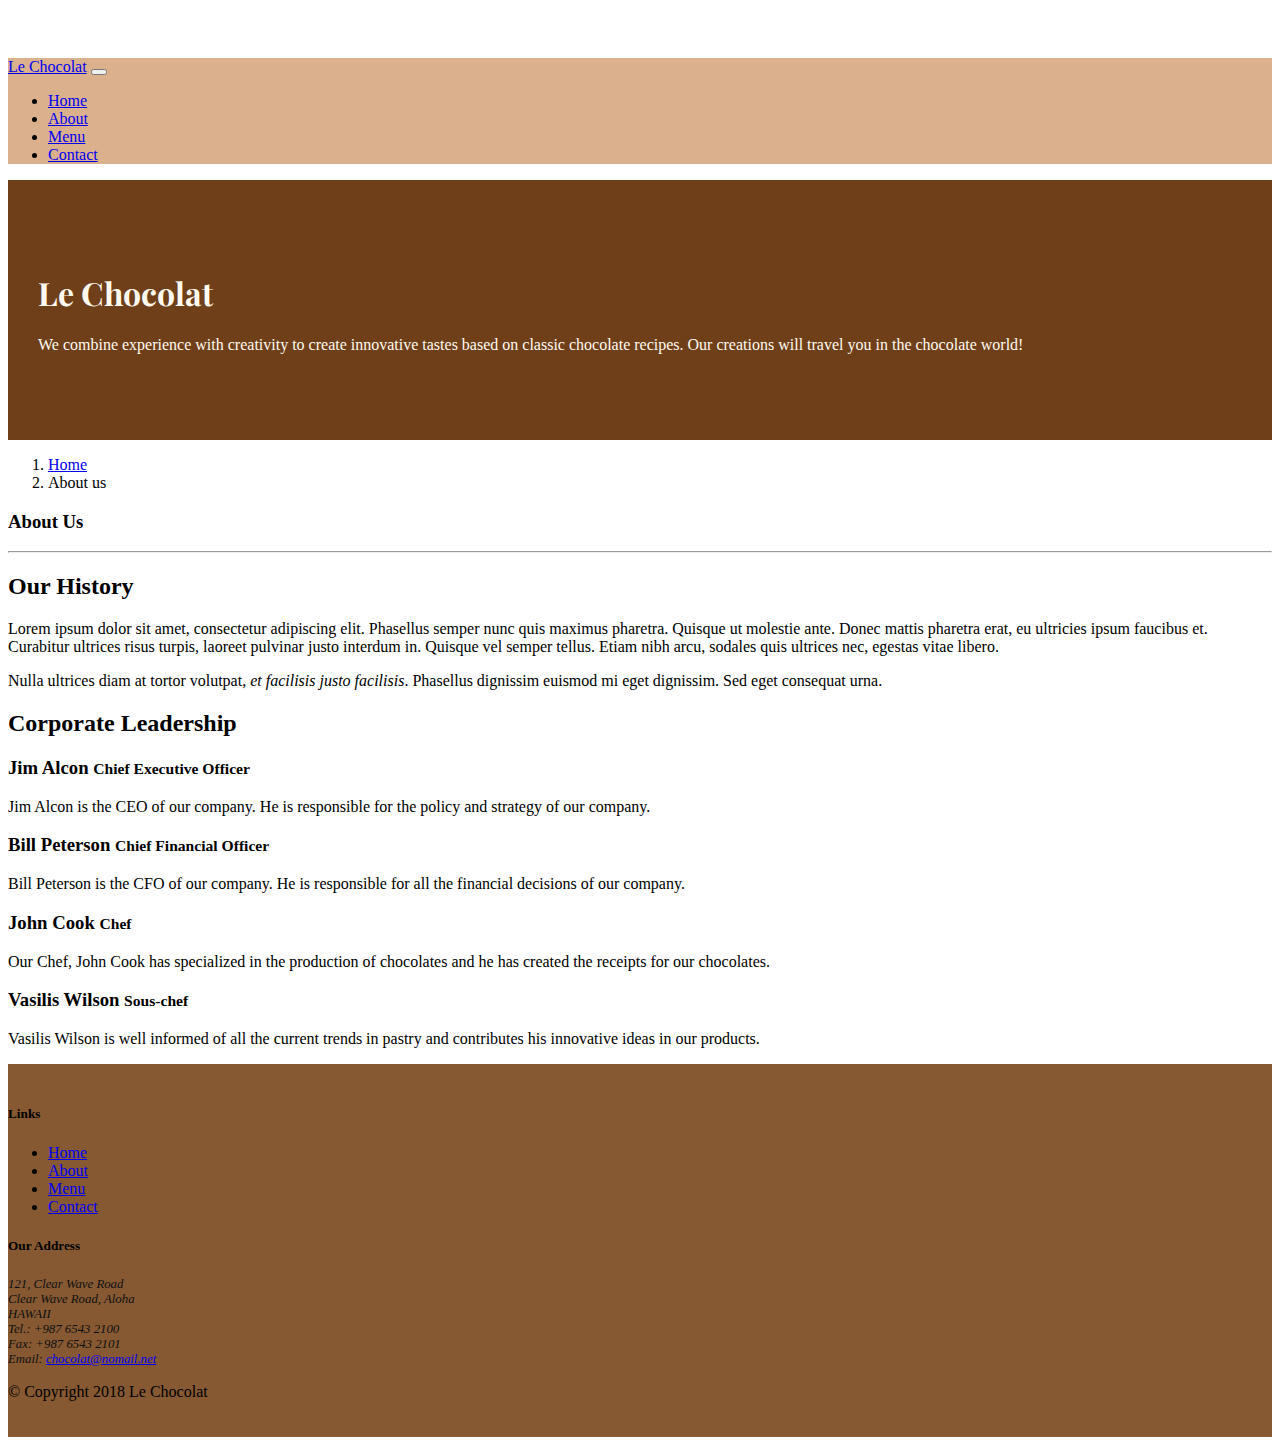
==== aboutus.html @ 6092f36c "Icon Fonts" ====
<!DOCTYPE html>
<html lang="en">

<head>

     <!-- Required meta tags always come first -->
     <meta charset="utf-8">
     <meta name="viewport" content="width=device-width, initial-scale=1, shrink-to-fit=no">
     <meta http-equiv="x-ua-compatible" content="ie=edge">
     <!-- Bootstrap CSS -->
     <link rel="stylesheet" href="node_modules/bootstrap/dist/css/bootstrap.min.css">

     <!--icon css-->
     <link rel="stylesheet" href="node_modules/font-awesome/css/font-awesome.min.css">

     <link href="https://fonts.googleapis.com/css?family=Playfair+Display&display=swap" rel="stylesheet"> 

     <!--My style sheet after bootstrap CSS-->
    <link href="css/styles.css" rel="stylesheet">
    
    <title>Le Chocolat</title>

</head>

<body>

    <nav class="navbar navbar-expand-md navbar-light bg-light fixed-top ">
                <div class="container">
                    <a class="navbar-brand" href="./index.html">Le Chocolat</a>
                    <button class="navbar-toggler" type="button" data-toggle="collapse" data-target="#Navbar">
                            <span class="navbar-toggler-icon"></span>
                    </button>
                    <div class="collapse navbar-collapse" id="Navbar">
                        <ul class="navbar-nav">
                            <li class="nav-item"><a class="nav-link" href="./index.html"><span class="fa fa-home fa-lg"></span> Home</a></li>
                            <li class="nav-item active"><a class="nav-link" href="#"><span class="fa fa-info fa-lg"></span> About</a></li>
                            <li class="nav-item"><a class="nav-link" href="#"><span class="fa fa-list fa-lg"></span> Menu</a></li>
                            <li class="nav-item"><a class="nav-link" href="#"><span class="fa fa-address-card fa-lg"></span> Contact</a></li>
                        </ul>
                       
                           
                    </div>
                </div>
    </nav>

    <header class="jumbotron">
        <div class="container">
            <div class="row row-header">
                <div class="col-12 col-sm-8">
                    <h1 id="chocolat">Le Chocolat</h1>
                    <p>We combine experience with creativity to create innovative tastes based on classic chocolate recipes. Our creations will travel you in the chocolate world!</p>
                </div>
                <div class="col col-sm">
                </div>
            </div>
        </div>
    </header>
    
    <nav aria-label="breadcrumb">
            <ol class="breadcrumb">
                    <li class="breadcrumb-item"><a href="./index.html">Home</a></li>
                    <li class="breadcrumb-item active" aria-current="page">About us</li>
            </ol>

    </nav>
    

    <div class="container">
        <div class="row">
            <div class="col-12">
               <h3>About Us</h3>
               <hr>
            </div>
        </div>
        
        <div class="row"> 
            <div class="col-sm-6">
                <h2>Our History</h2>
                <p>Lorem ipsum dolor sit amet, consectetur adipiscing elit. Phasellus semper nunc quis maximus pharetra. Quisque ut molestie ante. Donec mattis pharetra erat, eu ultricies ipsum faucibus et. Curabitur ultrices risus turpis, laoreet pulvinar justo interdum in. Quisque vel semper tellus. Etiam nibh arcu, sodales quis ultrices nec, egestas vitae libero. </p>
                <p>Nulla ultrices diam at tortor volutpat, <em>et facilisis justo facilisis</em>. Phasellus dignissim euismod mi eget dignissim. Sed eget consequat urna. </p>
            </div>
            <div class="col col-sm">
            </div>
        </div>


        <div class ="row"> 
            <div>
                <h2>Corporate Leadership</h2>
                <h3>Jim Alcon <small>Chief Executive Officer </small></h3>
                <p>Jim Alcon is the CEO of our company. He is responsible for the policy and strategy of our company. </p>
                <h3>Bill Peterson  <small>Chief Financial Officer </small></h3>
                <p>Bill Peterson is the CFO of our company. He is responsible for all the financial decisions of our company. </p>
                <h3>John Cook <small>Chef</small></h3>
                <p>Our Chef, John Cook has specialized in the production of chocolates and he has created the receipts for our chocolates. </p>
                <h3>Vasilis Wilson  <small>Sous-chef </small></h3>
                <p>Vasilis Wilson is well informed of all the current trends in pastry and contributes his innovative ideas in our products. </p>
            </div>
       </div>

    </div>

    <footer class="footer">
        <div class="container">
            <div class="row">             
                <div class="col-5 offset-1 col-sm-2">
                    <h5>Links</h5>
                    <ul class="list-unstyled">
                        <li><a href="#">Home</a></li>
                        <li><a href="#">About</a></li>
                        <li><a href="#">Menu</a></li>
                        <li><a href="#">Contact</a></li>
                    </ul>
                </div>
               

                <div class="col-6 col-sm-5">
                    <h5>Our Address</h5>
                    <address>
                        121, Clear Wave Road<br>
                        Clear Wave Road, Aloha<br>
                        HAWAII<br>
                        <i class="fa fa-phone fa-lg"></i> Tel.: +987 6543 2100<br>
                        <i class="fa fa-fax fa-lg"></i> Fax: +987 6543 2101<br>
                        <i class="fa fa-envelope fa-lg"></i> Email: <a href="mailto:chocolat@nomail.net">chocolat@nomail.net</a>
		           </address>
                </div>
                <div class="col-sm align-self-center">
                        <div style="text-align:center">
                                <a class="btn btn-social-icon btn-google-plus" href ="http://google.com/+">
                                    <i class="fa fa-google-plus"></i></a>
                                <a class="btn btn-social-icon btn-facebook" href="http://www.facebook.com/profile.php?id=">
                                    <i class="fa fa-facebook"></i></a>
                                <a class="btn btn-social-icon btn-linkedin" href="http://www.linkedin.com/in/">
                                    <i class="fa fa-linkedin"></i></a>
                                <a class="btn btn-social-icon btn-twitter" href="http://twitter.com/">
                                    <i class="fa fa-twitter"></i></a>
                                <a class="btn btn-social-icon btn-youtube" href="http://youtube.com/">
                                    <i class="fa fa-youtube"></i></a>
                                <a class="btn btn-social-icon" href="mailto:">
    <i class="fa fa-envelope-o"></i></a>
                            </div>
                </div>
           </div>
           <div class="row justify-content-center">             
                <div class="col-auto">
                    <p>&copy; Copyright 2018 Le Chocolat</p>
                </div>
           </div>
        </div>
    </footer>
      

   

    <!-- jQuery first, then Tether, then Bootstrap JS. -->
    <script src="node_modules/jquery/dist/jquery.min.js"></script>
    <script src="node_modules/tether/dist/js/tether.min.js"></script>
    <script src="node_modules/popper.js/dist/umd/popper.min.js"></script>
    <script src="node_modules/bootstrap/dist/js/bootstrap.min.js"></script>

</body>

</html>
---- css/styles.css ----
.row-header{
    margin:0px auto;
    padding:0px;
}
.row-content {
    margin:0px auto;
    padding: 50px 0px 50px 0px;
    border-bottom: 1px ridge;
    min-height:400px;
}
.footer{
    background-color: #865933;
    margin:0px auto;
    padding: 20px 0px 20px 0px;
}
.jumbotron {
    padding:70px 30px 70px 30px;
    margin:0px auto;
    background: #6E3F19;
    color:floralwhite;
}
address{
    font-size:80%;
    margin:0px;
    color:#0f0f0f;
}
body{
    padding:50px 0px 0px 0px;
    z-index:0;
}
.bg-light {
    background-color: #dbb08d !important;
}
#chocolat{
    font-family: 'Playfair Display', serif;
}
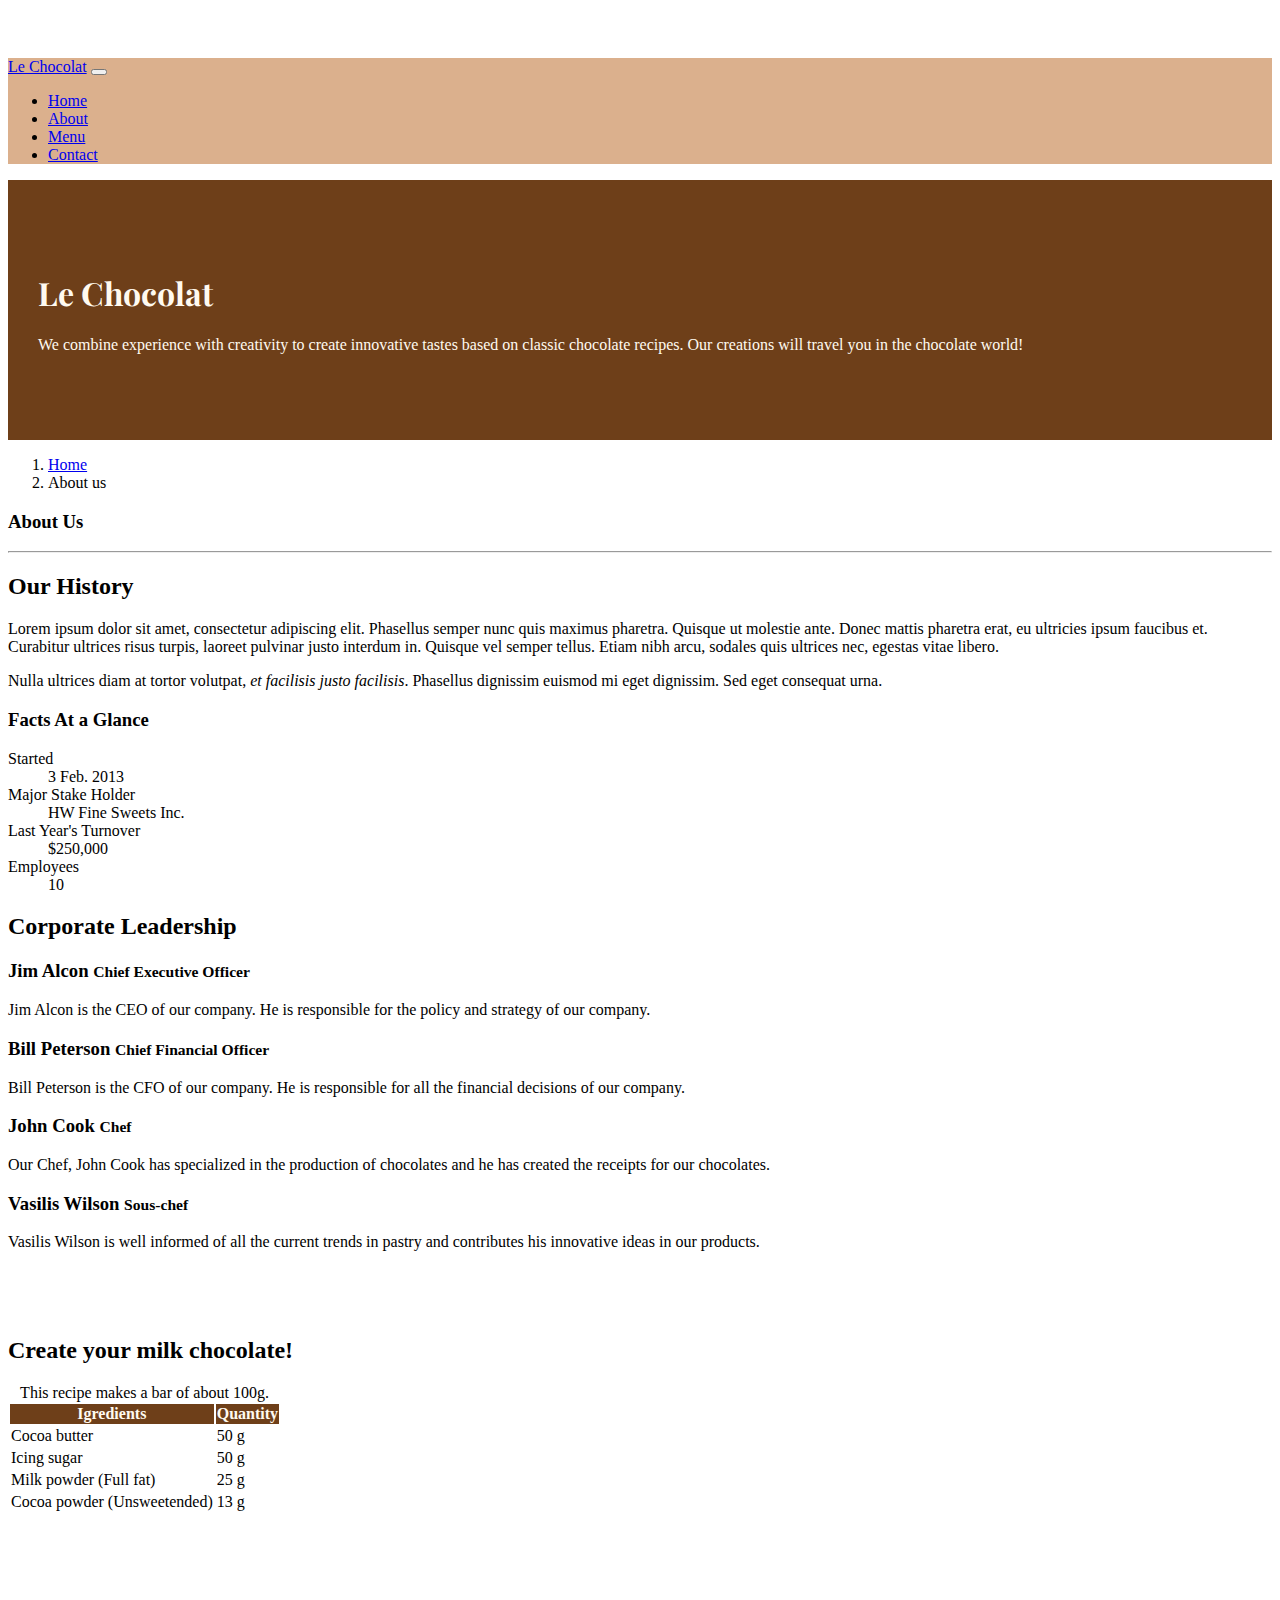
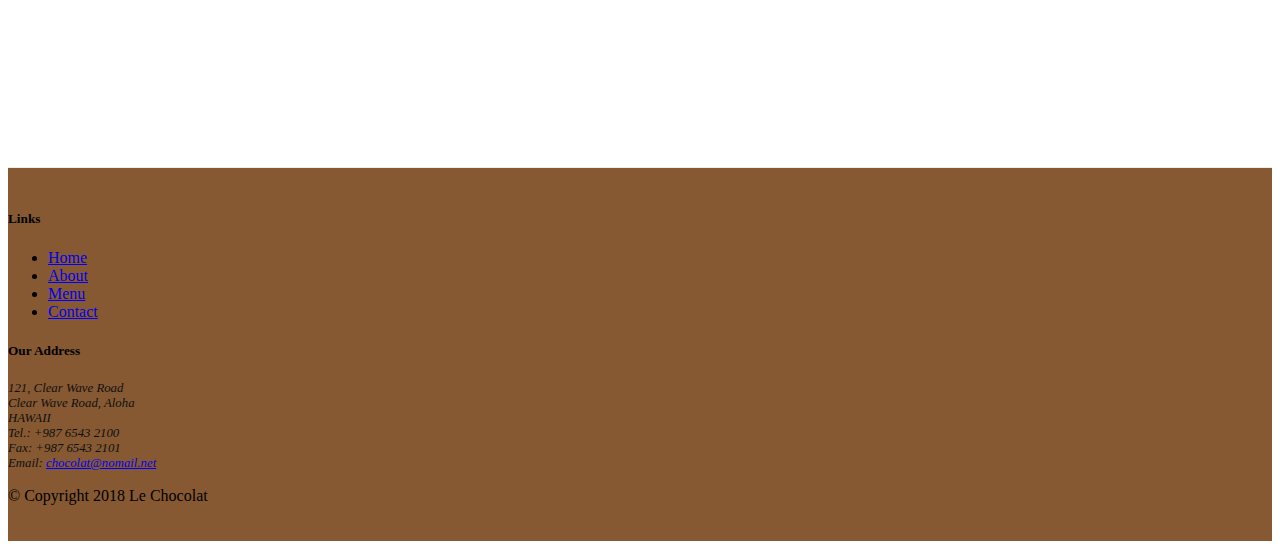
==== commit 6d7cccf8: "Tables and Cards" ====
--- a/aboutus.html
+++ b/aboutus.html
@@ -80,6 +80,21 @@
                 <p>Nulla ultrices diam at tortor volutpat, <em>et facilisis justo facilisis</em>. Phasellus dignissim euismod mi eget dignissim. Sed eget consequat urna. </p>
             </div>
             <div class="col col-sm">
+                    <div class="card">
+                            <h3 class="card-header bg-secondary text-white">Facts At a Glance</h3>
+                            <div class="card-body">
+                                <dl class="row">
+                                    <dt class="col-6">Started</dt>
+                                    <dd class="col-6">3 Feb. 2013</dd>
+                                    <dt class="col-6">Major Stake Holder</dt>
+                                    <dd class="col-6">HW Fine Sweets Inc.</dd>
+                                    <dt class="col-6">Last Year's Turnover</dt>
+                                    <dd class="col-6">$250,000</dd>
+                                    <dt class="col-6">Employees</dt>
+                                    <dd class="col-6">10</dd>
+                                </dl>
+                            </div>
+                    </div>
             </div>
         </div>
 
@@ -97,6 +112,43 @@
                 <p>Vasilis Wilson is well informed of all the current trends in pastry and contributes his innovative ideas in our products. </p>
             </div>
        </div>
+
+       <div class="row row-content">
+            <div class="col-12 col-sm-9">
+                 <h2> Create your milk chocolate!</h2>
+                 <div class="table-responsive">
+                        <table class="table table-hover">
+                        <caption>This recipe makes a bar of about 100g.</caption>
+                        <thead class="thead-dark">
+                            <tr>
+                                <th>Igredients</th>
+                                <th>Quantity</th>
+                            </tr>
+                        </thead>
+                        <tbody>
+                            <tr >
+                                <td>Cocoa butter</td>
+                                <td>50 g</td>
+                            </tr>
+                            <tr>
+                                <td>Icing sugar</td>
+                                <td>50 g</td>
+                            </tr>
+                            <tr>
+                                <td>Milk powder (Full fat)</td>
+                                <td>25 g</td>
+                            </tr>
+                            <tr>
+                                <td>Cocoa powder (Unsweetended)</td>
+                                <td>13 g</td>
+                            </tr>
+                        </tbody>
+                        </table>
+                 </div>
+            </div>
+            <div class="col-12 col-sm-3">
+            </div>
+      </div>
 
     </div>
 
--- a/css/styles.css
+++ b/css/styles.css
@@ -33,4 +33,9 @@
 }
 #chocolat{
     font-family: 'Playfair Display', serif;
-}+}
+.table .thead-dark th{
+    color:floralwhite;
+    background-color:#6E3F19
+}
+tr:hover {background-color:#dbb08db0!important}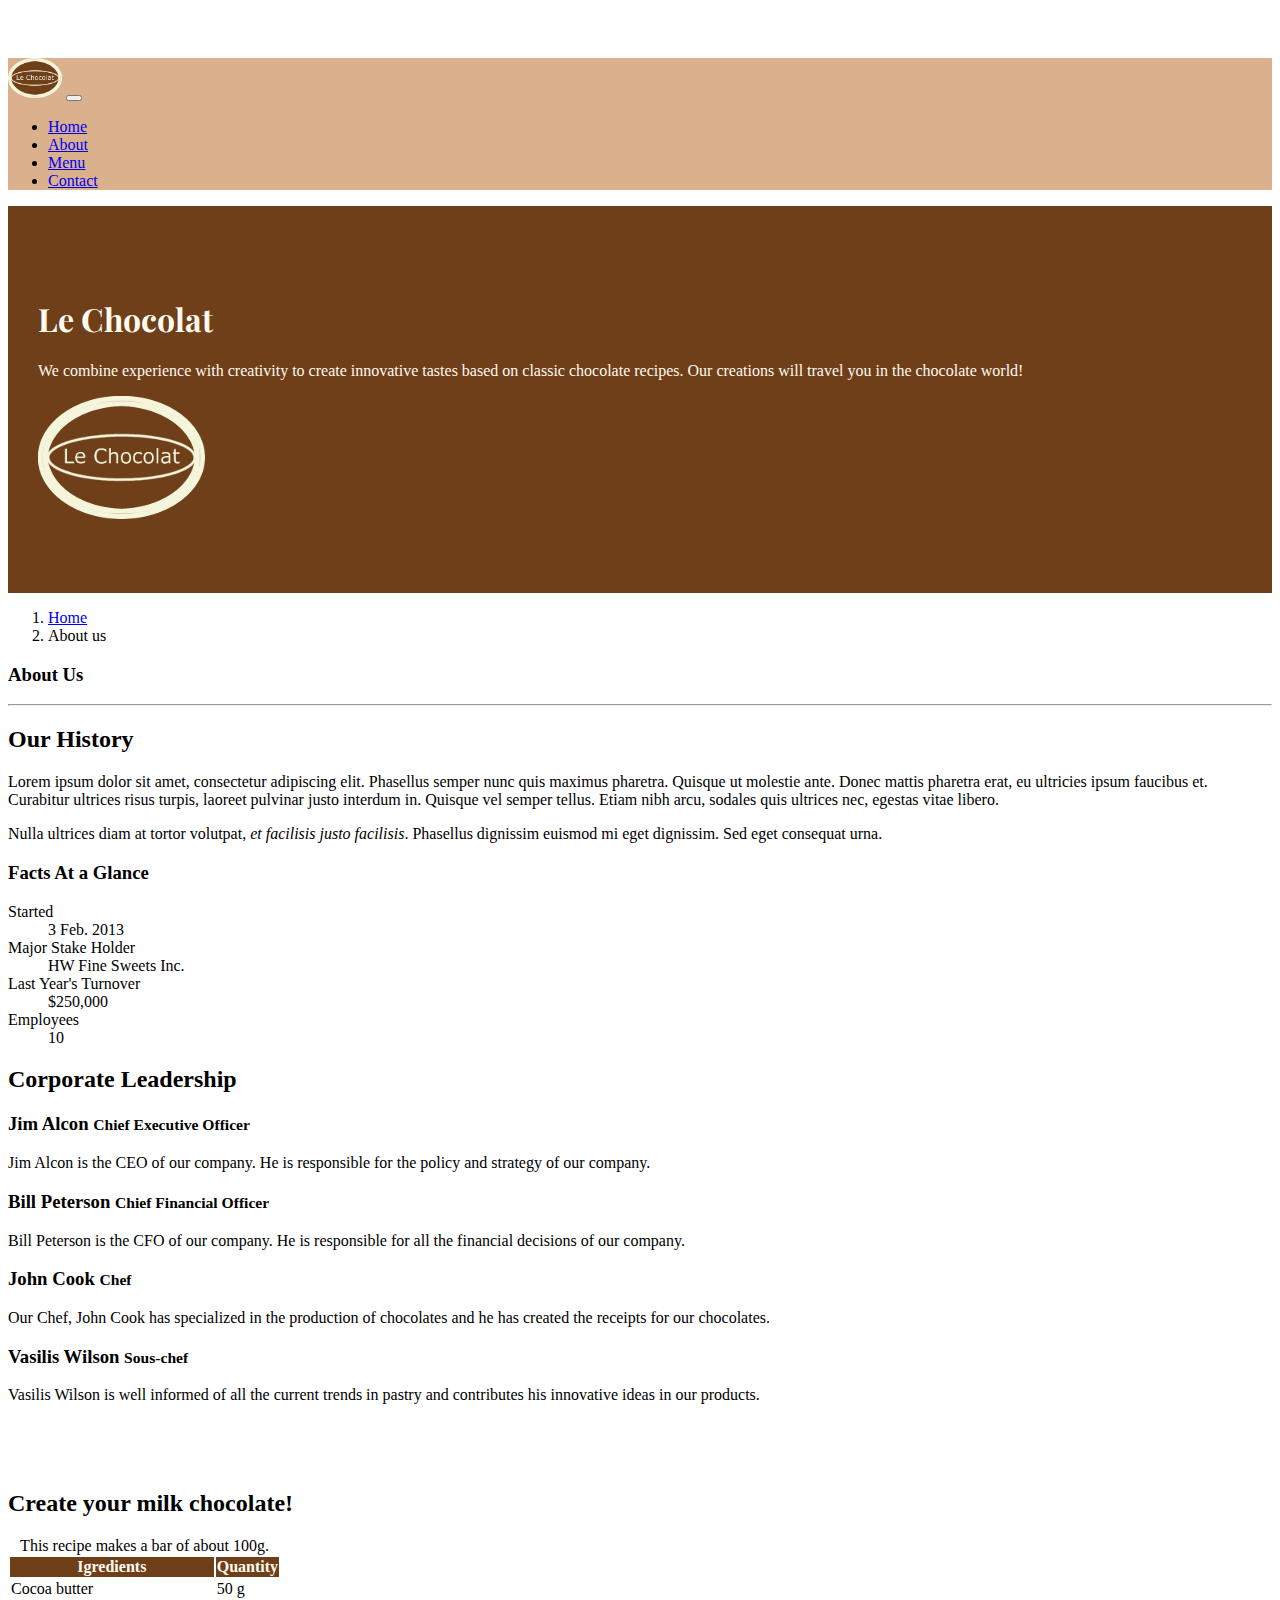
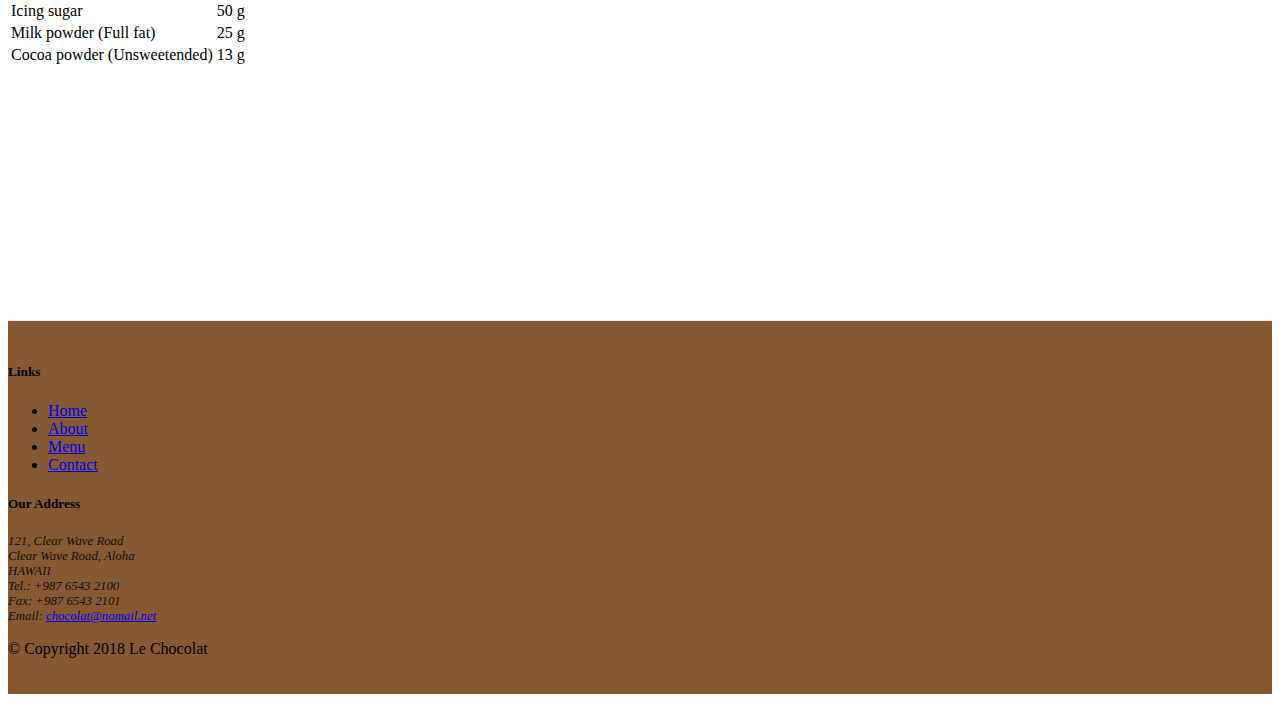
==== commit a539c0cc: "Images and Media" ====
--- a/aboutus.html
+++ b/aboutus.html
@@ -26,7 +26,7 @@
 
     <nav class="navbar navbar-expand-md navbar-light bg-light fixed-top ">
                 <div class="container">
-                    <a class="navbar-brand" href="./index.html">Le Chocolat</a>
+                    <a class="navbar-brand" href="./index.html"> <img src="images/logo.png" alt="Logo of the site" class="img-fluid" height="40" width="54"></a>
                     <button class="navbar-toggler" type="button" data-toggle="collapse" data-target="#Navbar">
                             <span class="navbar-toggler-icon"></span>
                     </button>
@@ -51,6 +51,7 @@
                     <p>We combine experience with creativity to create innovative tastes based on classic chocolate recipes. Our creations will travel you in the chocolate world!</p>
                 </div>
                 <div class="col col-sm">
+                        <img src="images/logo.png" alt="Logo of the site" class="img-fluid">
                 </div>
             </div>
         </div>
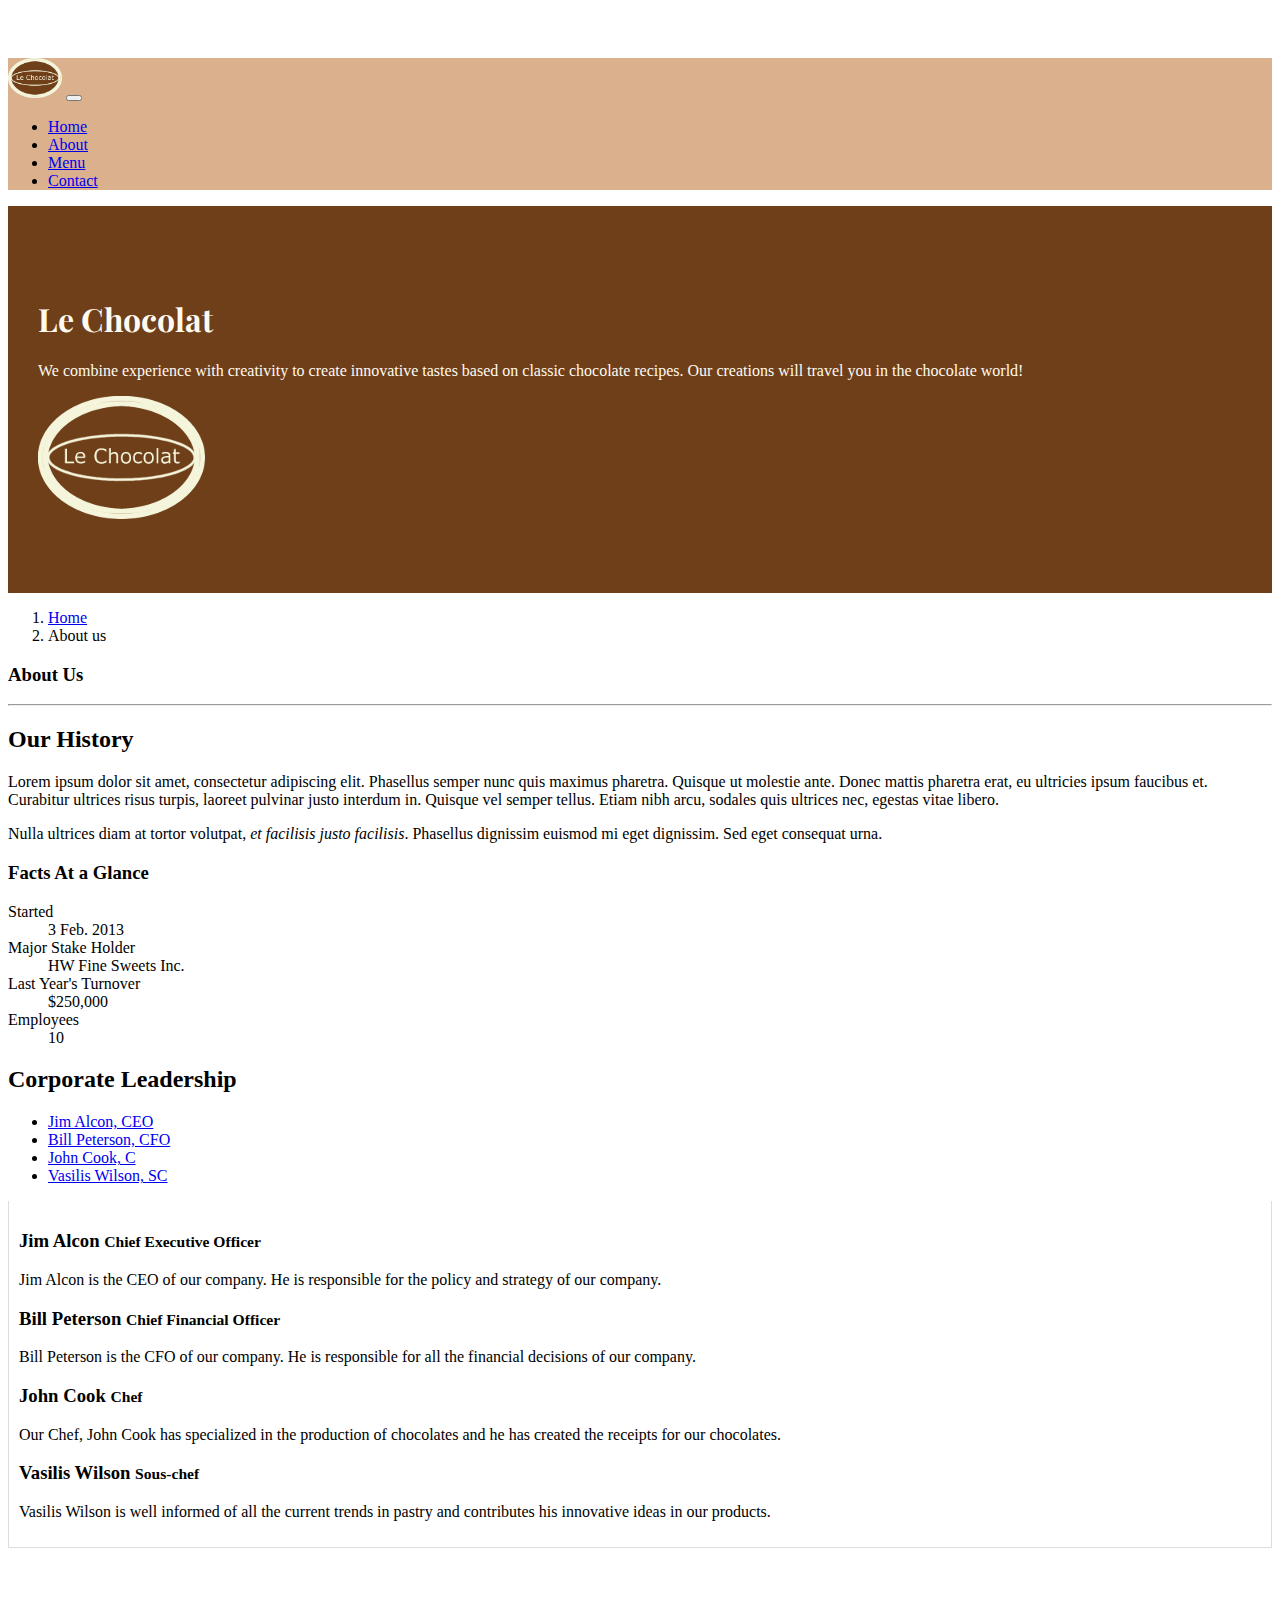
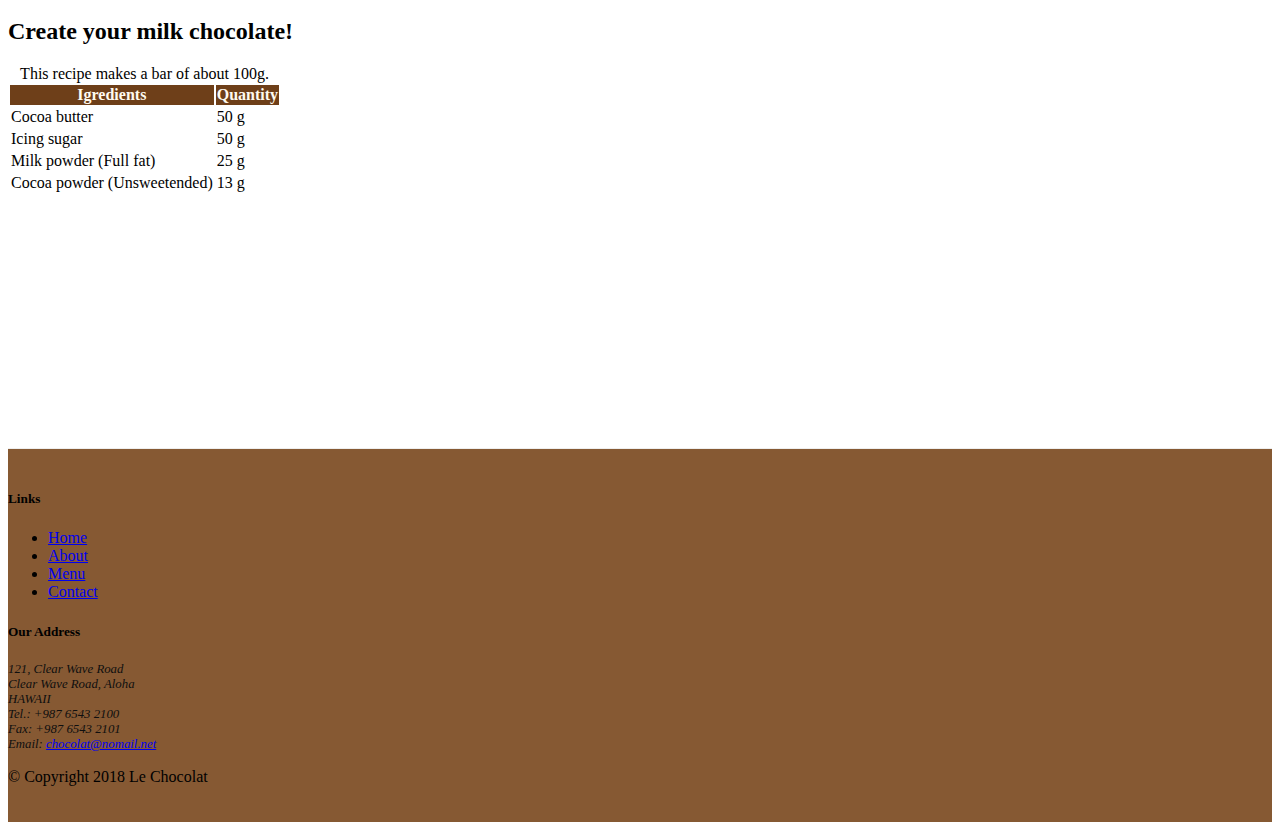
==== commit 4680fcab: "Tabs" ====
--- a/aboutus.html
+++ b/aboutus.html
@@ -35,7 +35,7 @@
                             <li class="nav-item"><a class="nav-link" href="./index.html"><span class="fa fa-home fa-lg"></span> Home</a></li>
                             <li class="nav-item active"><a class="nav-link" href="#"><span class="fa fa-info fa-lg"></span> About</a></li>
                             <li class="nav-item"><a class="nav-link" href="#"><span class="fa fa-list fa-lg"></span> Menu</a></li>
-                            <li class="nav-item"><a class="nav-link" href="#"><span class="fa fa-address-card fa-lg"></span> Contact</a></li>
+                            <li class="nav-item"><a class="nav-link" href="./contactus.html"><span class="fa fa-address-card fa-lg"></span> Contact</a></li>
                         </ul>
                        
                            
@@ -101,17 +101,41 @@
 
 
         <div class ="row"> 
-            <div>
-                <h2>Corporate Leadership</h2>
-                <h3>Jim Alcon <small>Chief Executive Officer </small></h3>
-                <p>Jim Alcon is the CEO of our company. He is responsible for the policy and strategy of our company. </p>
-                <h3>Bill Peterson  <small>Chief Financial Officer </small></h3>
-                <p>Bill Peterson is the CFO of our company. He is responsible for all the financial decisions of our company. </p>
-                <h3>John Cook <small>Chef</small></h3>
-                <p>Our Chef, John Cook has specialized in the production of chocolates and he has created the receipts for our chocolates. </p>
-                <h3>Vasilis Wilson  <small>Sous-chef </small></h3>
-                <p>Vasilis Wilson is well informed of all the current trends in pastry and contributes his innovative ideas in our products. </p>
-            </div>
+            
+                <div class="col-md">
+                    <h2>Corporate Leadership</h2>
+                    <ul class="nav nav-tabs">
+                            <li class="nav-item">
+                              <a class="nav-link active" href="#tab1"
+                                role="tab" data-toggle="tab"> Jim Alcon, CEO</a>
+                            </li>
+                            <li class="nav-item">
+                              <a class="nav-link" href="#tab2" role="tab"
+                                data-toggle="tab"> Bill Peterson, CFO</a>
+                            </li>
+                            <li class="nav-item">
+                              <a class="nav-link" href="#tab3"role="tab"
+                                data-toggle="tab"> John Cook, C</a>
+                            </li>
+                            <li class="nav-item">
+                              <a class="nav-link" href="#tab4" role="tab"
+                                data-toggle="tab"> Vasilis Wilson, SC</a>
+                            </li>
+                    </ul>
+                    <div class="tab-content">
+                        <div role="tabpanel" class="tab-pane fade show active" id="tab1">
+                            <h3>Jim Alcon <small>Chief Executive Officer </small></h3>
+                            <p class="col d-none d-sm-block">Jim Alcon is the CEO of our company. He is responsible for the policy and strategy of our company. </p>
+                        </div>
+                        <h3>Bill Peterson  <small>Chief Financial Officer </small></h3>
+                        <p class="col d-none d-sm-block">Bill Peterson is the CFO of our company. He is responsible for all the financial decisions of our company. </p>
+                        <h3>John Cook <small>Chef</small></h3>
+                        <p class="col d-none d-sm-block">Our Chef, John Cook has specialized in the production of chocolates and he has created the receipts for our chocolates. </p>
+                        <h3>Vasilis Wilson  <small>Sous-chef </small></h3>
+                        <p class="col d-none d-sm-block">Vasilis Wilson is well informed of all the current trends in pastry and contributes his innovative ideas in our products. </p>
+                    </div>
+                </div>
+        
        </div>
 
        <div class="row row-content">
--- a/css/styles.css
+++ b/css/styles.css
@@ -19,6 +19,7 @@
     background: #6E3F19;
     color:floralwhite;
 }
+
 address{
     font-size:80%;
     margin:0px;
@@ -38,4 +39,10 @@
     color:floralwhite;
     background-color:#6E3F19
 }
-tr:hover {background-color:#dbb08db0!important}+tr:hover {background-color:#dbb08db0!important}
+.tab-content {
+    border-left: 1px solid #ddd;
+    border-right: 1px solid #ddd;
+    border-bottom: 1px solid #ddd;
+    padding: 10px;
+  }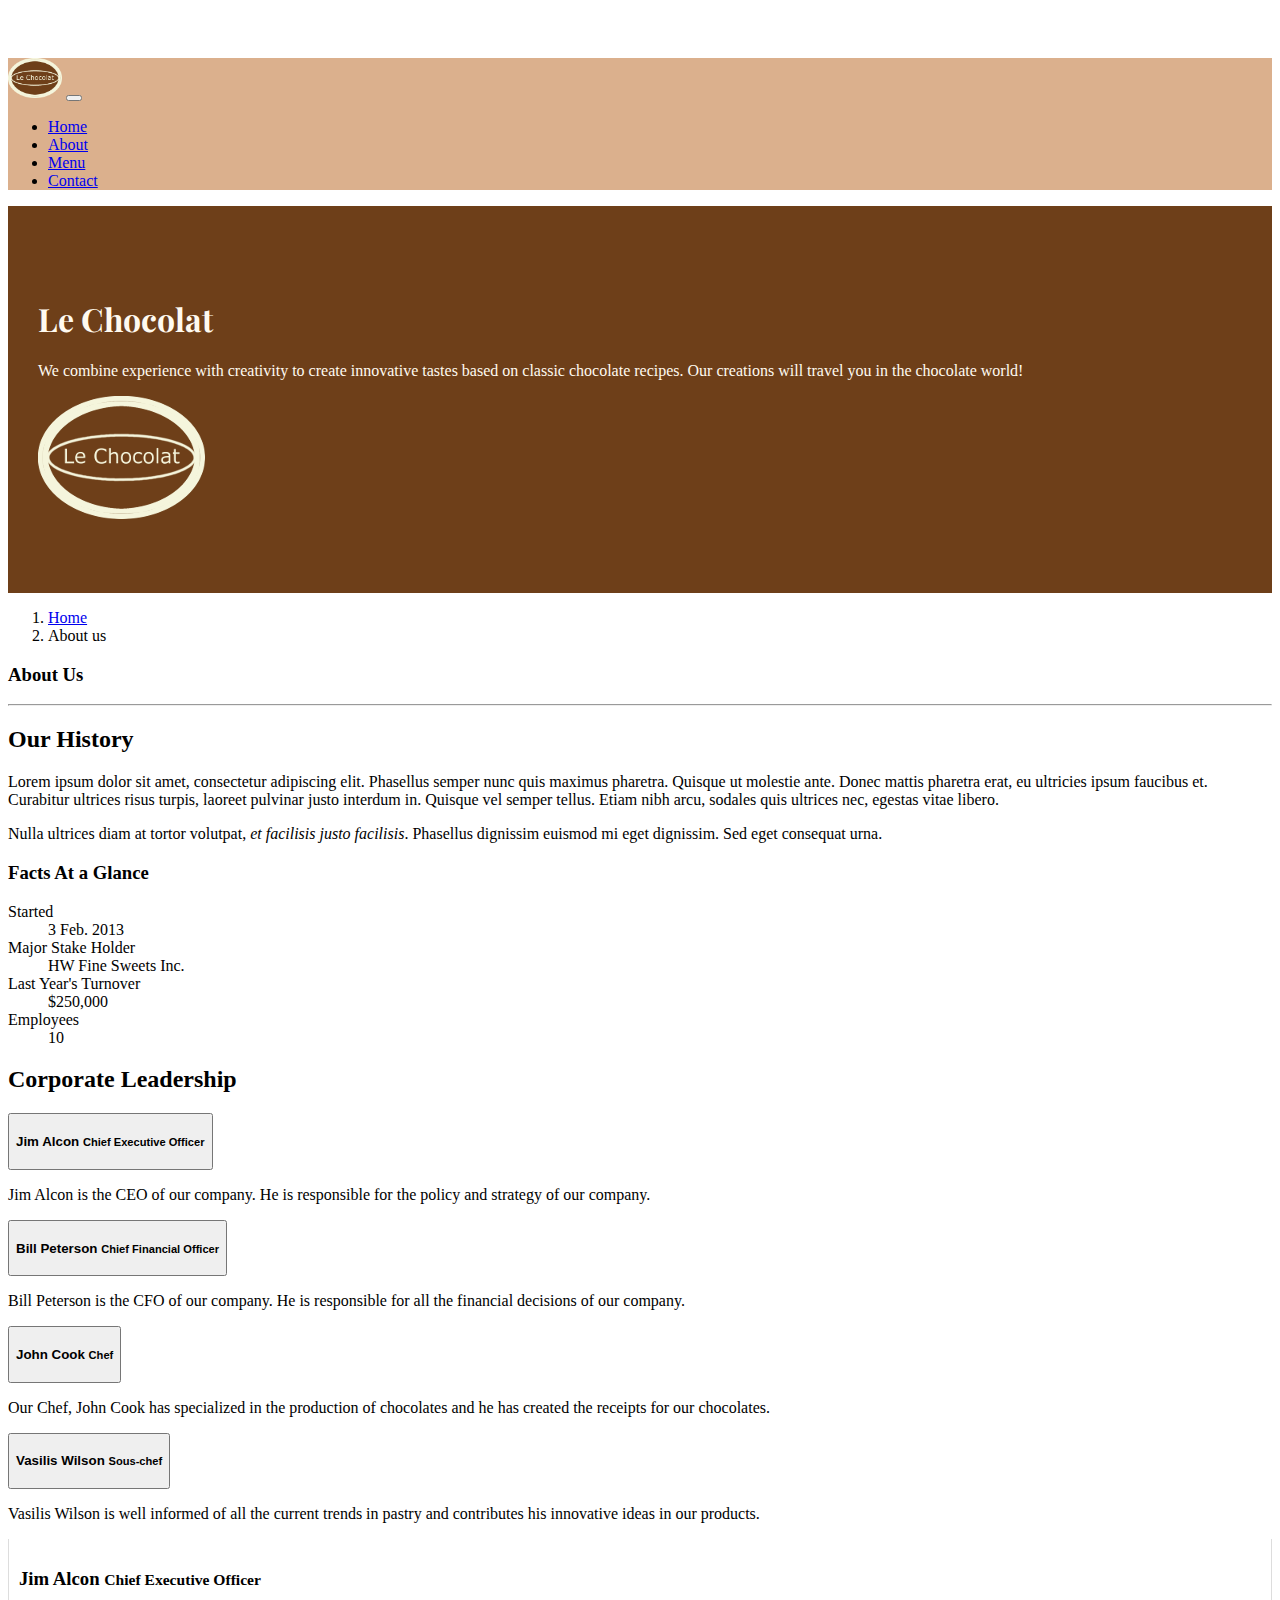
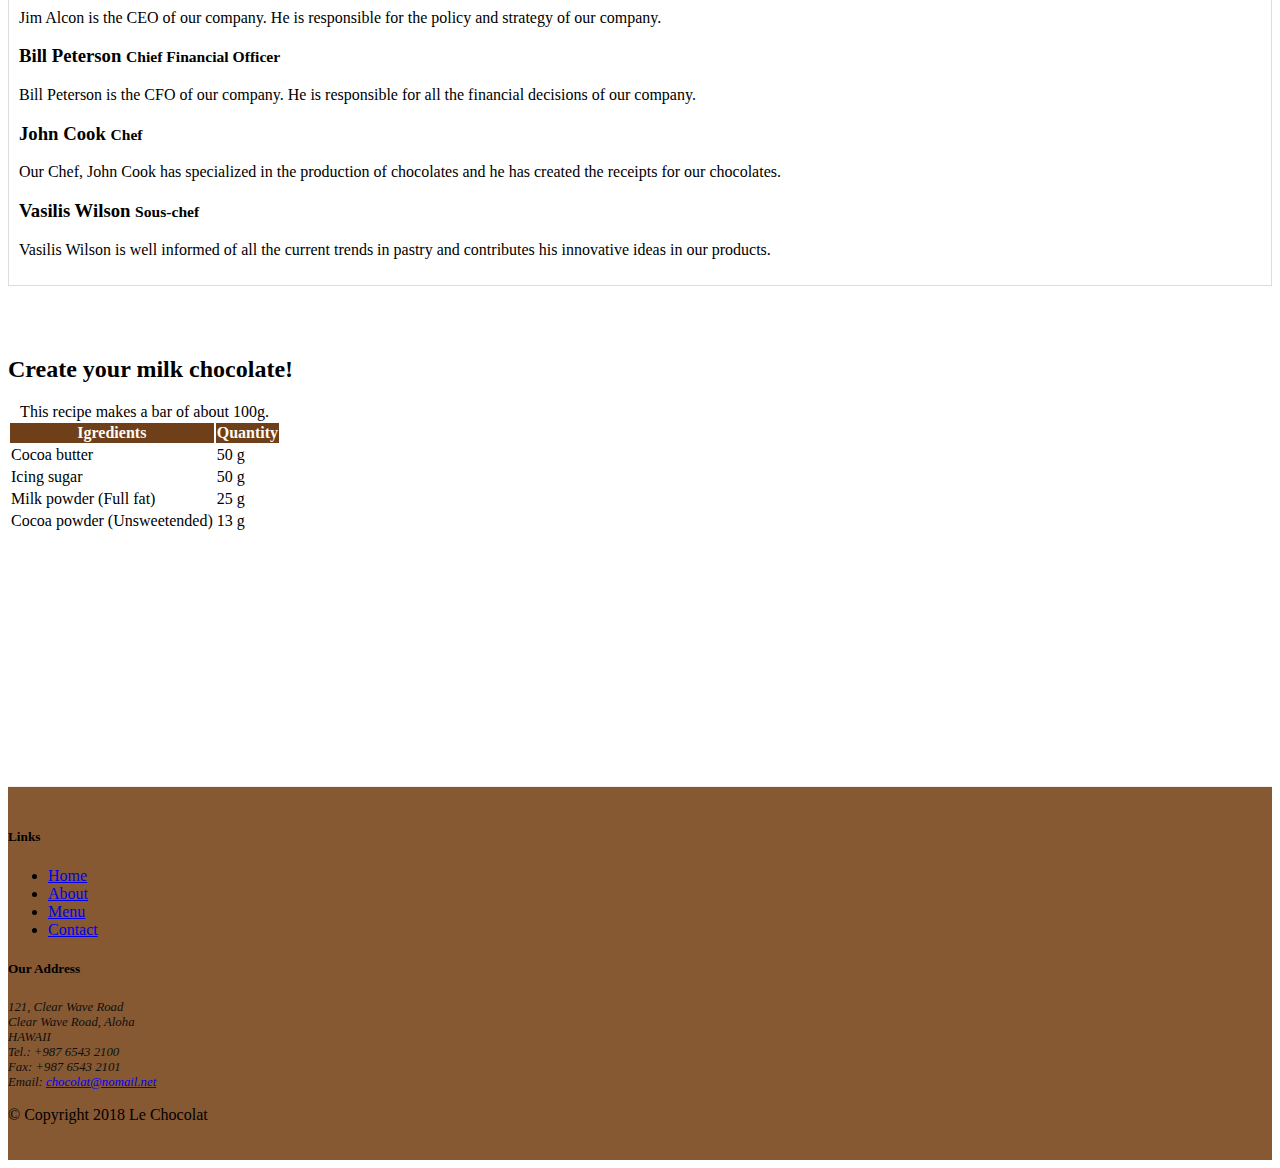
==== commit 06c5450b: "Accordion" ====
--- a/aboutus.html
+++ b/aboutus.html
@@ -104,7 +104,7 @@
             
                 <div class="col-md">
                     <h2>Corporate Leadership</h2>
-                    <ul class="nav nav-tabs">
+                    <!-- <ul class="nav nav-tabs">
                             <li class="nav-item">
                               <a class="nav-link active" href="#tab1"
                                 role="tab" data-toggle="tab"> Jim Alcon, CEO</a>
@@ -121,7 +121,57 @@
                               <a class="nav-link" href="#tab4" role="tab"
                                 data-toggle="tab"> Vasilis Wilson, SC</a>
                             </li>
-                    </ul>
+                    </ul> -->
+                    <div id="accordion">
+                            <div class="card">
+                                <div class="card-header" id="headingOne">
+                                        <button class="btn btn-link" data-toggle="collapse" data-target="#collapseOne" aria-expanded="true" aria-controls="collapseOne">
+                                            <h4>Jim Alcon <small>Chief Executive Officer </small></h4>
+                                      </button>
+                                 </div>
+                                <div id="collapseOne" class="collapse show" aria-labelledby="headingOne" data-parent="#accordion">
+                                    <div class="card-body">
+                                        <p class="col d-none d-sm-block">Jim Alcon is the CEO of our company. He is responsible for the policy and strategy of our company. </p>
+                                    </div>
+                                </div>
+                            </div>
+                            <div class="card">
+                                <div class="card-header" id="headingTwo">
+                                    <button class="btn btn-link collapsed" data-toggle="collapse" data-target="#collapseTwo" aria-expanded="false" aria-controls="collapseTwo">
+                                        <h4>Bill Peterson  <small>Chief Financial Officer </small></h4>
+                                    </button>
+                                </div>
+                                <div id="collapseTwo" class="collapse" aria-labelledby="headingTwo" data-parent="#accordion">
+                                    <div class="card-body">
+                                        <p class="col d-none d-sm-block">Bill Peterson is the CFO of our company. He is responsible for all the financial decisions of our company. </p>
+                                    </div>
+                                </div>
+                            </div>
+                            <div class="card">
+                                <div class="card-header" id="headingThree">
+                                    <button class="btn btn-link collapsed" data-toggle="collapse" data-target="#collapseThree" aria-expanded="false" aria-controls="collapseThree">
+                                        <h4>John Cook <small>Chef</small></h4>
+                                    </button>
+                                </div>
+                                <div id="collapseThree" class="collapse" aria-labelledby="headingThree" data-parent="#accordion">
+                                    <div class="card-body">
+                                        <p class="col d-none d-sm-block">Our Chef, John Cook has specialized in the production of chocolates and he has created the receipts for our chocolates. </p>
+                                    </div>
+                                </div>
+                            </div>
+                            <div class="card">
+                                <div class="card-header" id="headingFour">
+                                    <button class="btn btn-link collapsed" data-toggle="collapse" data-target="#collapseFour" aria-expanded="false" aria-controls="collapseFour">
+                                        <h4>Vasilis Wilson  <small>Sous-chef </small></h4>
+                                    </button>
+                                </div>
+                                <div id="collapseFour" class="collapse" aria-labelledby="headingFour" data-parent="#accordion">
+                                    <div class="card-body">
+                                        <p class="col d-none d-sm-block">Vasilis Wilson is well informed of all the current trends in pastry and contributes his innovative ideas in our products. </p>
+                                    </div>
+                                </div>
+                            </div>                    
+                    </div>
                     <div class="tab-content">
                         <div role="tabpanel" class="tab-pane fade show active" id="tab1">
                             <h3>Jim Alcon <small>Chief Executive Officer </small></h3>
